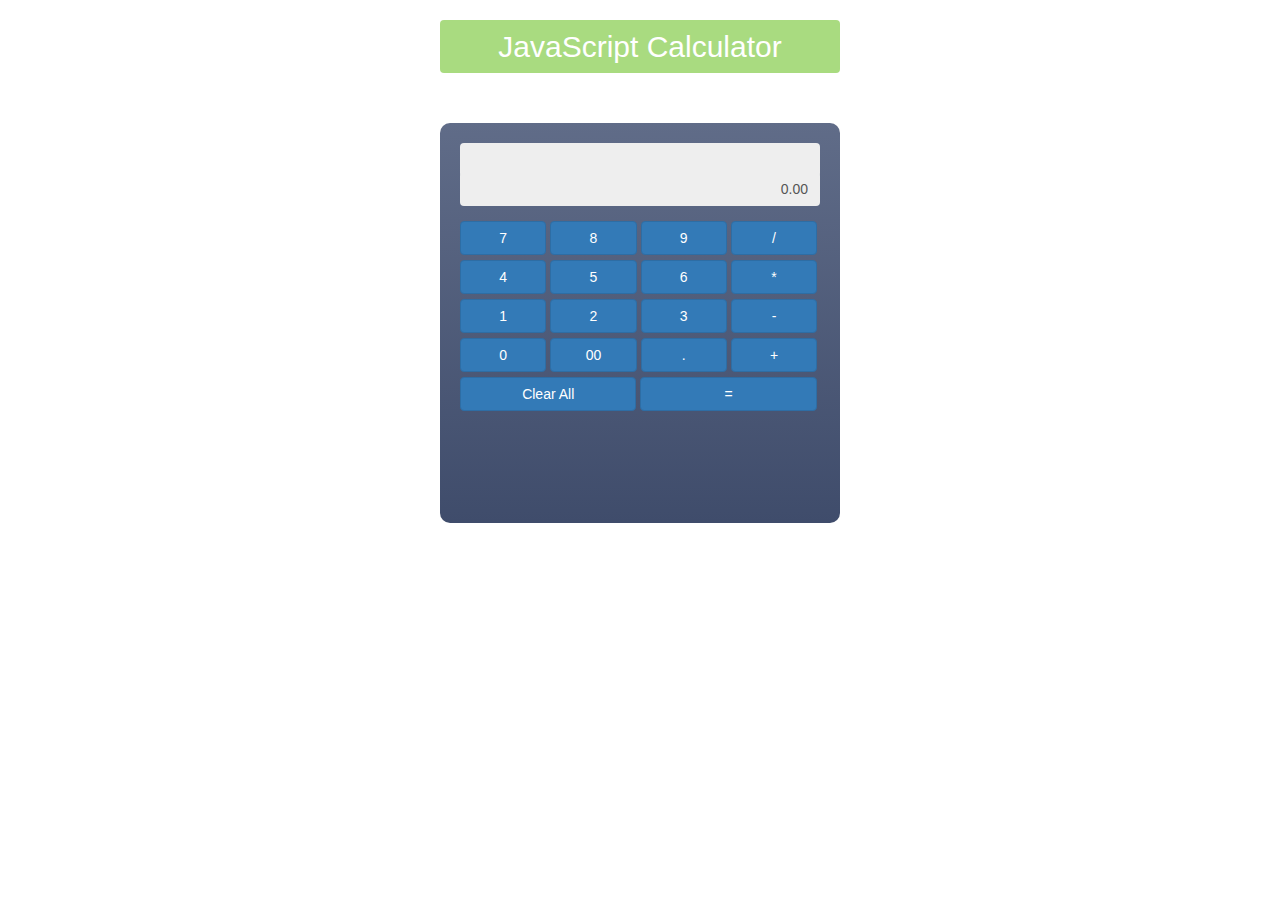
==== calculator_by_javascript.html @ 15657fe7 "add all form validation file" ====
<!DOCTYPE html>
<html lang="en">
  <head>
    <meta charset="utf-8">
    <meta http-equiv="X-UA-Compatible" content="IE=edge">
    <meta name="viewport" content="width=device-width, initial-scale=1">
    <!-- The above 3 meta tags *must* come first in the head; any other head content must come *after* these tags -->
    <title>JavaScript Calculator</title>

    <!-- Bootstrap -->
    <link href="css/bootstrap.min.css" rel="stylesheet">
    <link href="css/font-awesome.min.css" rel="stylesheet">

    <link rel="stylesheet" href="css/custom.css">

    <!-- HTML5 shim and Respond.js for IE8 support of HTML5 elements and media queries -->
    <!-- WARNING: Respond.js doesn't work if you view the page via file:// -->
    <!--[if lt IE 9]>
      <script src="https://oss.maxcdn.com/html5shiv/3.7.2/html5shiv.min.js"></script>
      <script src="https://oss.maxcdn.com/respond/1.4.2/respond.min.js"></script>
    <![endif]-->
  </head>
  <body>
  	
    <section class="calculator">
        <div class="calculator-title text-center">
            <h2>JavaScript Calculator</h2>
        </div>
        <div class="calculator-box">

          <div class="result-display">
            <div class="form-group">
              <input type="text" id="display-input"  class="form-control display-input text-right">
            </div>
            <div class="form-group">
              <input type="text" id="final_result" class="form-control result-calculation text-right" value="0.00">
            </div>
          </div>

          <div class="button-wrapper">
            <div class="row">
              <div class="col-md-12">
                <div class="button-group">
                  <button class="btn btn-primary" onclick="button_seven()">7</button>
                  <button class="btn btn-primary" onclick="button_eight()">8</button>
                  <button class="btn btn-primary" onclick="button_nine()">9</button>
                  <button class="btn btn-primary" onclick="button_divide()">/</button>
                </div>
              </div>
              <div class="col-md-12">
                <div class="button-group">
                  <button class="btn btn-primary" onclick="button_four()">4</button>
                  <button class="btn btn-primary" onclick="button_five()">5</button>
                  <button class="btn btn-primary" onclick="button_six()">6</button>
                  <button class="btn btn-primary" onclick="button_multiply()">*</button>
                </div>
              </div>
              <div class="col-md-12">
                <div class="button-group">
                  <button class="btn btn-primary" name="button-one" onclick="button_one()">1</button>
                  <button class="btn btn-primary" name="button-two" onclick="button_two()">2</button>
                  <button class="btn btn-primary" name="button-three" onclick="button_three()">3</button>
                  <button class="btn btn-primary" name="button-minuse" onclick="button_minus()">-</button>
                </div>
              </div>
              <div class="col-md-12">
                <div class="button-group">
                  <button class="btn btn-primary" onclick="button_zero()">0</button>
                  <button class="btn btn-primary" onclick="button_dzero()">00</button>
                  <button class="btn btn-primary" onclick="button_point()">.</button>
                  <button class="btn btn-primary" onclick="button_add()">+</button>
                </div>
              </div>
              <div class="col-md-12">
                <div class="button-group last-row">
                  <button class="btn btn-primary" onclick="button_clear()">Clear All</button>
                  <button class="btn btn-primary" onclick="button_equal()">=</button>
                </div>
              </div>
             
          </div>
        </div>
    </section>



    <!-- jQuery (necessary for Bootstrap's JavaScript plugins) -->
    <script src="https://ajax.googleapis.com/ajax/libs/jquery/1.11.3/jquery.min.js"></script>
    <!-- Include all compiled plugins (below), or include individual files as needed -->
    <script src="js/bootstrap.min.js"></script>
    <script src="js/custom.js" type="text/javascript"></script>
  </body>
</html>
---- css/custom.css ----
/* JavaScript Calculator */

.calculator{
	width: 400px; 
	height: 400px;
	margin: 0 auto;
}

.calculator-title{
	background: #a9db80;
	border-radius: 4px;
}

.calculator-title h2{
	padding: 10px;
	color: #fff;
}

.calculator-box{
	width: 400px; 
	height: 400px; 
	padding: 20px;
	border-radius: 10px;
	margin-top: 50px;
	/* Permalink - use to edit and share this gradient: http://colorzilla.com/gradient-editor/#606c88+0,3f4c6b+100;Grey+3D+%232 */
	background: #606c88; /* Old browsers */
	background: -moz-linear-gradient(top,  #606c88 0%, #3f4c6b 100%); /* FF3.6+ */
	background: -webkit-gradient(linear, left top, left bottom, color-stop(0%,#606c88), color-stop(100%,#3f4c6b)); /* Chrome,Safari4+ */
	background: -webkit-linear-gradient(top,  #606c88 0%,#3f4c6b 100%); /* Chrome10+,Safari5.1+ */
	background: -o-linear-gradient(top,  #606c88 0%,#3f4c6b 100%); /* Opera 11.10+ */
	background: -ms-linear-gradient(top,  #606c88 0%,#3f4c6b 100%); /* IE10+ */
	background: linear-gradient(to bottom,  #606c88 0%,#3f4c6b 100%); /* W3C */
	filter: progid:DXImageTransform.Microsoft.gradient( startColorstr='#606c88', endColorstr='#3f4c6b',GradientType=0 ); /* IE6-9 */

}

.calculator .result-display input{
	background: #eeeeee;
	line-height: 2.5px;
}

.calculator .result-display input.result-calculation{
	margin-top: -20px;
}

.calculator .result-display input.form-control{
	    box-shadow: inset 0 1px 1px rgba(0,0,0,.000);
	    border: none;
}

.calculator .calculator-box .button-wrapper .col-md-4 button{
	width: 100%;
}

.calculator .calculator-box .button-wrapper .col-md-12 .button-group button.btn.btn-primary{
	width: 24%;
	margin-bottom: 5px;
}

.calculator .calculator-box .button-wrapper .col-md-12 .button-group.last-row button.btn.btn-primary{
	width: 49%;
	margin-bottom: 5px;
}
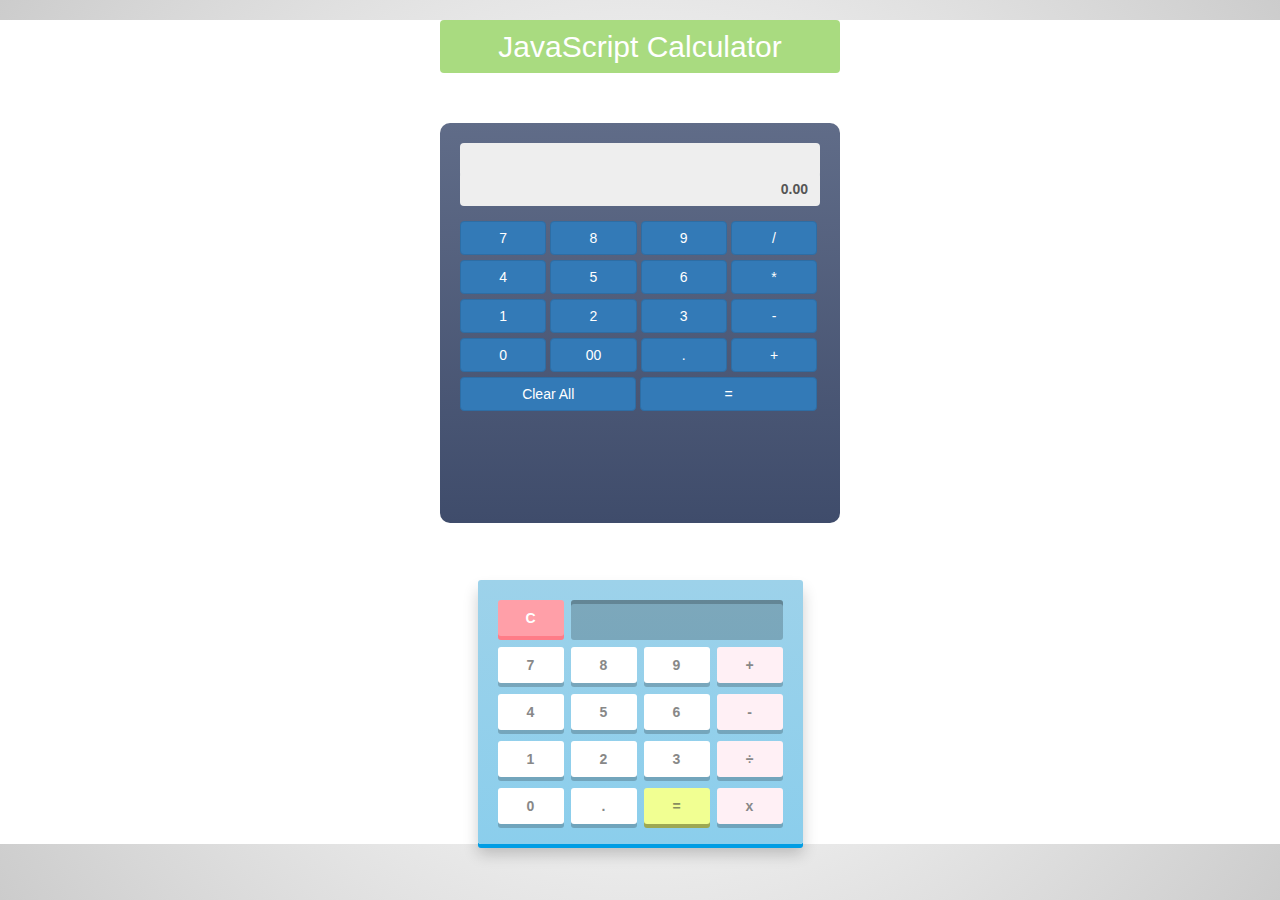
==== commit d897eddc: "Add New Calculator" ====
--- a/calculator_by_javascript.html
+++ b/calculator_by_javascript.html
@@ -84,6 +84,40 @@
 
 
 
+    <br><br><br>
+
+
+    <div id="calculator">
+  <!-- Screen and clear key -->
+  <div class="top">
+    <span class="clear">C</span>
+    <div class="screen"></div>
+  </div>
+  
+  <div class="keys">
+    <!-- operators and other keys -->
+    <span>7</span>
+    <span>8</span>
+    <span>9</span>
+    <span class="operator">+</span>
+    <span>4</span>
+    <span>5</span>
+    <span>6</span>
+    <span class="operator">-</span>
+    <span>1</span>
+    <span>2</span>
+    <span>3</span>
+    <span class="operator">÷</span>
+    <span>0</span>
+    <span>.</span>
+    <span class="eval">=</span>
+    <span class="operator">x</span>
+  </div>
+</div>
+
+
+
+
     <!-- jQuery (necessary for Bootstrap's JavaScript plugins) -->
     <script src="https://ajax.googleapis.com/ajax/libs/jquery/1.11.3/jquery.min.js"></script>
     <!-- Include all compiled plugins (below), or include individual files as needed -->
--- a/css/custom.css
+++ b/css/custom.css
@@ -60,4 +60,162 @@
 .calculator .calculator-box .button-wrapper .col-md-12 .button-group.last-row button.btn.btn-primary{
 	width: 49%;
 	margin-bottom: 5px;
-}+}
+
+
+
+
+
+
+
+
+
+
+
+/* ----------------------------------------------------------------- */
+
+/* Basic reset */
+* {
+	margin: 0;
+	padding: 0;
+	box-sizing: border-box;
+	
+	/* Better text styling */
+	font: bold 14px Arial, sans-serif;
+}
+
+/* Finally adding some IE9 fallbacks for gradients to finish things up */
+
+/* A nice BG gradient */
+html {
+	height: 100%;
+	background: white;
+	background: radial-gradient(circle, #fff 20%, #ccc);
+	background-size: cover;
+}
+
+/* Using box shadows to create 3D effects */
+#calculator {
+	width: 325px;
+	height: auto;
+	
+	margin: 100px auto;
+	padding: 20px 20px 9px;
+	
+	background: #9dd2ea;
+	background: linear-gradient(#9dd2ea, #8bceec);
+	border-radius: 3px;
+	box-shadow: 0px 4px #009de4, 0px 10px 15px rgba(0, 0, 0, 0.2);
+}
+
+/* Top portion */
+.top span.clear {
+	float: left;
+}
+
+/* Inset shadow on the screen to create indent */
+.top .screen {
+	height: 40px;
+	width: 212px;
+	
+	float: right;
+	
+	padding: 0 10px;
+	
+	background: rgba(0, 0, 0, 0.2);
+	border-radius: 3px;
+	box-shadow: inset 0px 4px rgba(0, 0, 0, 0.2);
+	
+	/* Typography */
+	font-size: 17px;
+	line-height: 40px;
+	color: white;
+	text-shadow: 1px 1px 2px rgba(0, 0, 0, 0.2);
+	text-align: right;
+	letter-spacing: 1px;
+}
+
+/* Clear floats */
+.keys, .top {overflow: hidden;}
+
+/* Applying same to the keys */
+.keys span, .top span.clear {
+	float: left;
+	position: relative;
+	top: 0;
+	
+	cursor: pointer;
+	
+	width: 66px;
+	height: 36px;
+	
+	background: white;
+	border-radius: 3px;
+	box-shadow: 0px 4px rgba(0, 0, 0, 0.2);
+	
+	margin: 0 7px 11px 0;
+	
+	color: #888;
+	line-height: 36px;
+	text-align: center;
+	
+	/* prevent selection of text inside keys */
+	user-select: none;
+	
+	/* Smoothing out hover and active states using css3 transitions */
+	transition: all 0.2s ease;
+}
+
+/* Remove right margins from operator keys */
+/* style different type of keys (operators/evaluate/clear) differently */
+.keys span.operator {
+	background: #FFF0F5;
+	margin-right: 0;
+}
+
+.keys span.eval {
+	background: #f1ff92;
+	box-shadow: 0px 4px #9da853;
+	color: #888e5f;
+}
+
+.top span.clear {
+	background: #ff9fa8;
+	box-shadow: 0px 4px #ff7c87;
+	color: white;
+}
+
+/* Some hover effects */
+.keys span:hover {
+	background: #9c89f6;
+	box-shadow: 0px 4px #6b54d3;
+	color: white;
+}
+
+.keys span.eval:hover {
+	background: #abb850;
+	box-shadow: 0px 4px #717a33;
+	color: #ffffff;
+}
+
+.top span.clear:hover {
+	background: #f68991;
+	box-shadow: 0px 4px #d3545d;
+	color: white;
+}
+
+/* Simulating "pressed" effect on active state of the keys by removing the box-shadow and moving the keys down a bit */
+.keys span:active {
+	box-shadow: 0px 0px #6b54d3;
+	top: 4px;
+}
+
+.keys span.eval:active {
+	box-shadow: 0px 0px #717a33;
+	top: 4px;
+}
+
+.top span.clear:active {
+	top: 4px;
+	box-shadow: 0px 0px #d3545d;
+}
